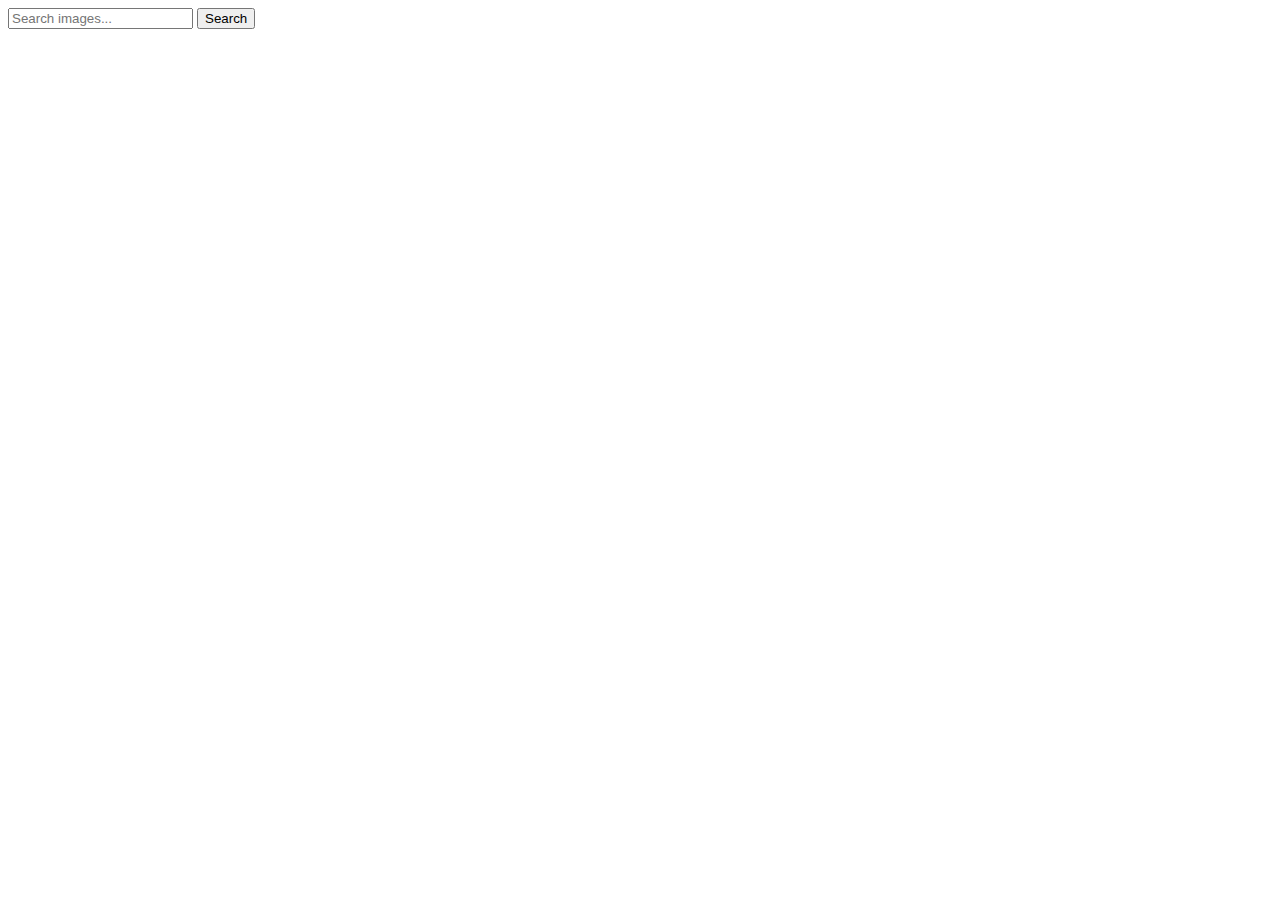
==== index.html @ da915c78 "Deploying to gh-pages from @ katerynakyryliuk2024/goit-js-hw-12@ae1f791392b721a8fda673912f79389b3d38" ====
<!DOCTYPE html>
<html lang="en">
  <head>
    <meta charset="UTF-8" />
    <link rel="icon" type="image/svg+xml" href="/goit-js-hw-12/favicon.svg" />
    <meta name="viewport" content="width=device-width, initial-scale=1.0" />
    <title>goit-js-hw-11</title>
    <script type="module" crossorigin src="/goit-js-hw-12/index.js"></script>
    <link rel="modulepreload" crossorigin href="/goit-js-hw-12/assets/vendor-DEenWwFD.js">
    <link rel="stylesheet" crossorigin href="/goit-js-hw-12/assets/vendor-DumFYO8Z.css">
    <link rel="stylesheet" crossorigin href="/goit-js-hw-12/assets/index-BY5HWKLZ.css">
  </head>
  <body>
    <main>
      <form
        class="search-form"
        name="search_form"
        autocomplete="off"
        novalidate
      >
        <input
          type="text"
          class="form-input"
          name="search_input"
          placeholder="Search images..."
          required
        />
        <button class="form-button" type="submit">Search</button>
      </form>
      <span class="loader"></span>
      <ul class="gallery"></ul>
    </main>

  </body>
</html>
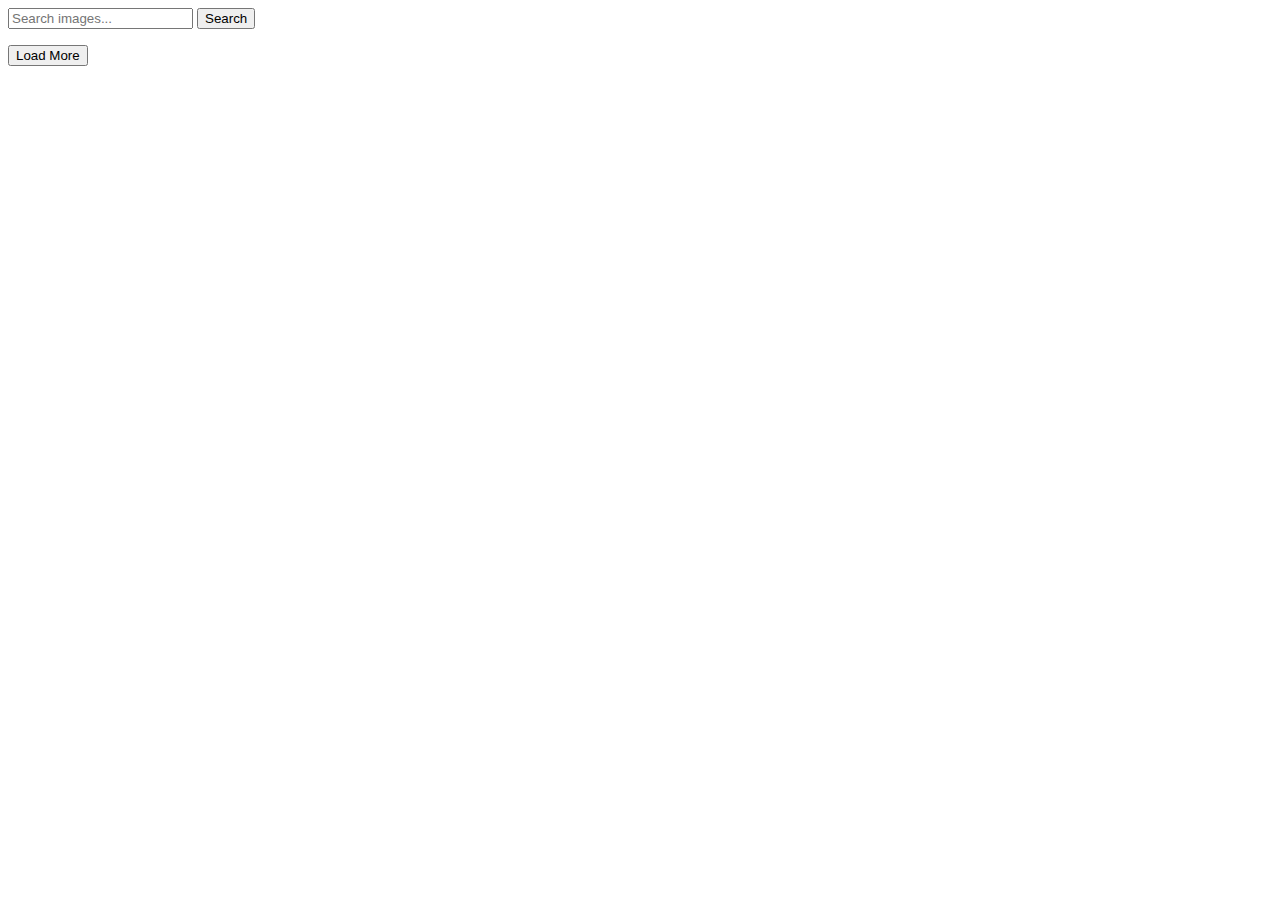
==== commit 29267c9e: "Deploying to gh-pages from @ katerynakyryliuk2024/goit-js-hw-12@78f7ee6865b2aaec7bef0bec3e6f1dc9e219" ====
--- a/index.html
+++ b/index.html
@@ -8,7 +8,7 @@
     <script type="module" crossorigin src="/goit-js-hw-12/index.js"></script>
     <link rel="modulepreload" crossorigin href="/goit-js-hw-12/assets/vendor-DEenWwFD.js">
     <link rel="stylesheet" crossorigin href="/goit-js-hw-12/assets/vendor-DumFYO8Z.css">
-    <link rel="stylesheet" crossorigin href="/goit-js-hw-12/assets/index-BY5HWKLZ.css">
+    <link rel="stylesheet" crossorigin href="/goit-js-hw-12/assets/index-M9ni3i0X.css">
   </head>
   <body>
     <main>
@@ -29,6 +29,7 @@
       </form>
       <span class="loader"></span>
       <ul class="gallery"></ul>
+      <button class="load-more-btn is-hidden" type="button">Load More</button>
     </main>
 
   </body>
